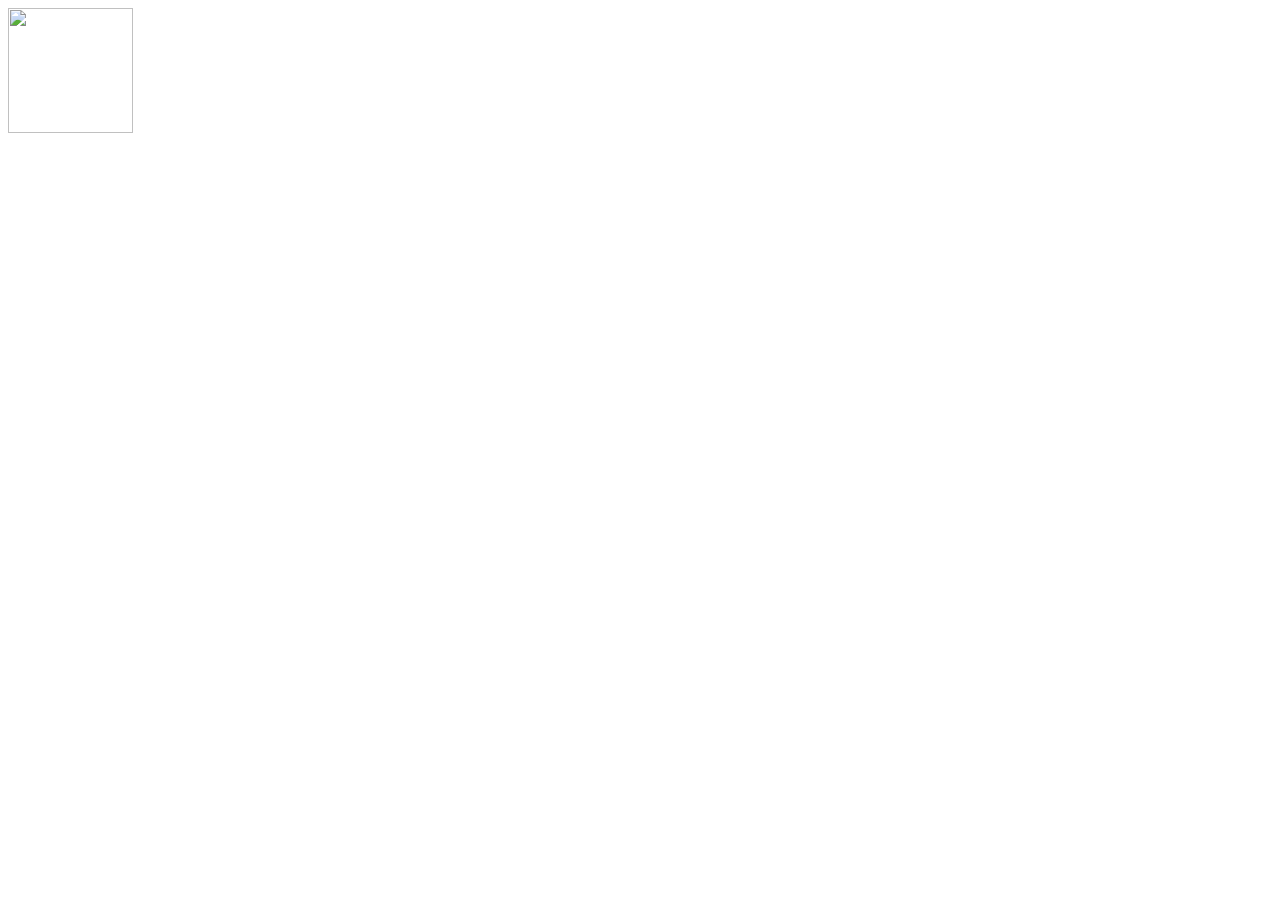
==== index.html @ c19b468d "first update" ====
<!DOCTYPE html>
<html lang="en">
<head>
	<meta charset="UTF-8">
	<title>Project One - Homepage</title>
	<meta name="viewport" content="width=device-width">
	<link rel="shortcut icon" href="favicon.ico" type="image/x-icon">
	<link rel="icon" href="favicon.ico" type="image/x-icon">
	<!-- meyer-reset is a special css library that overrides all the ugle default css styles that come with html5 -->
	<link rel="stylesheet" href="https://cdnjs.cloudflare.com/ajax/libs/meyer-reset/2.0/reset.min.css">
	<link rel="stylesheet" href="css/style.css">
</head>

<body>

<a href="home.html"><img src="/Users/Kris/Documents/GitHub/project-two-template/images/logo.png" style="width:125px;height:125px;"></a>

</body>
</html>
---- css/style.css ----
body { 
	font-family: 'Montserrat', sans-serif;
	font-size: 16px;
	 }

p {
	font-weight: 300;
}

ul {
	padding: 20px 20px 20px 20px;
	line-height: 20px;
}

/*GRID*/


.parent {
display: grid;
grid-template-columns: repeat(4, 1fr);
grid-template-rows: repeat(3, 1fr);
grid-column-gap: 0px;
grid-row-gap: 0px;
}

.div1 { 
	grid-column: 1 / span 2;
  	grid-row: 1 / span 3;
	background-color: lime;
}

.div2 { 
  	grid-row: 1 / span 2;
  	grid-column: 2 / span 1;
  }


.div3 { grid-area: 1 / 3 / 2 / 4; }
.div4 { grid-area: 1 / 4 / 2 / 5; }
.div5 { grid-area: 2 / 1 / 3 / 2; }
.div6 { grid-area: 2 / 2 / 3 / 3; }
.div7 { grid-area: 2 / 3 / 3 / 4; }
.div8 { grid-area: 2 / 4 / 3 / 5; }
.div9 { grid-area: 3 / 1 / 4 / 2; }
.div10 { grid-area: 3 / 2 / 4 / 3; }
.div11 { grid-area: 3 / 3 / 4 / 4; }
.div12 { grid-area: 3 / 4 / 4 / 5; }




.div3 img {
	position: center;
}


/*MEDIA QUERIES*/

@media only screen and (min-width: 768px) {
	body {
}
}

@media only screen and (min-width: 1024px) {
	body {
}
}

@media only screen and (min-width: 1200px) {
	body {
}
}
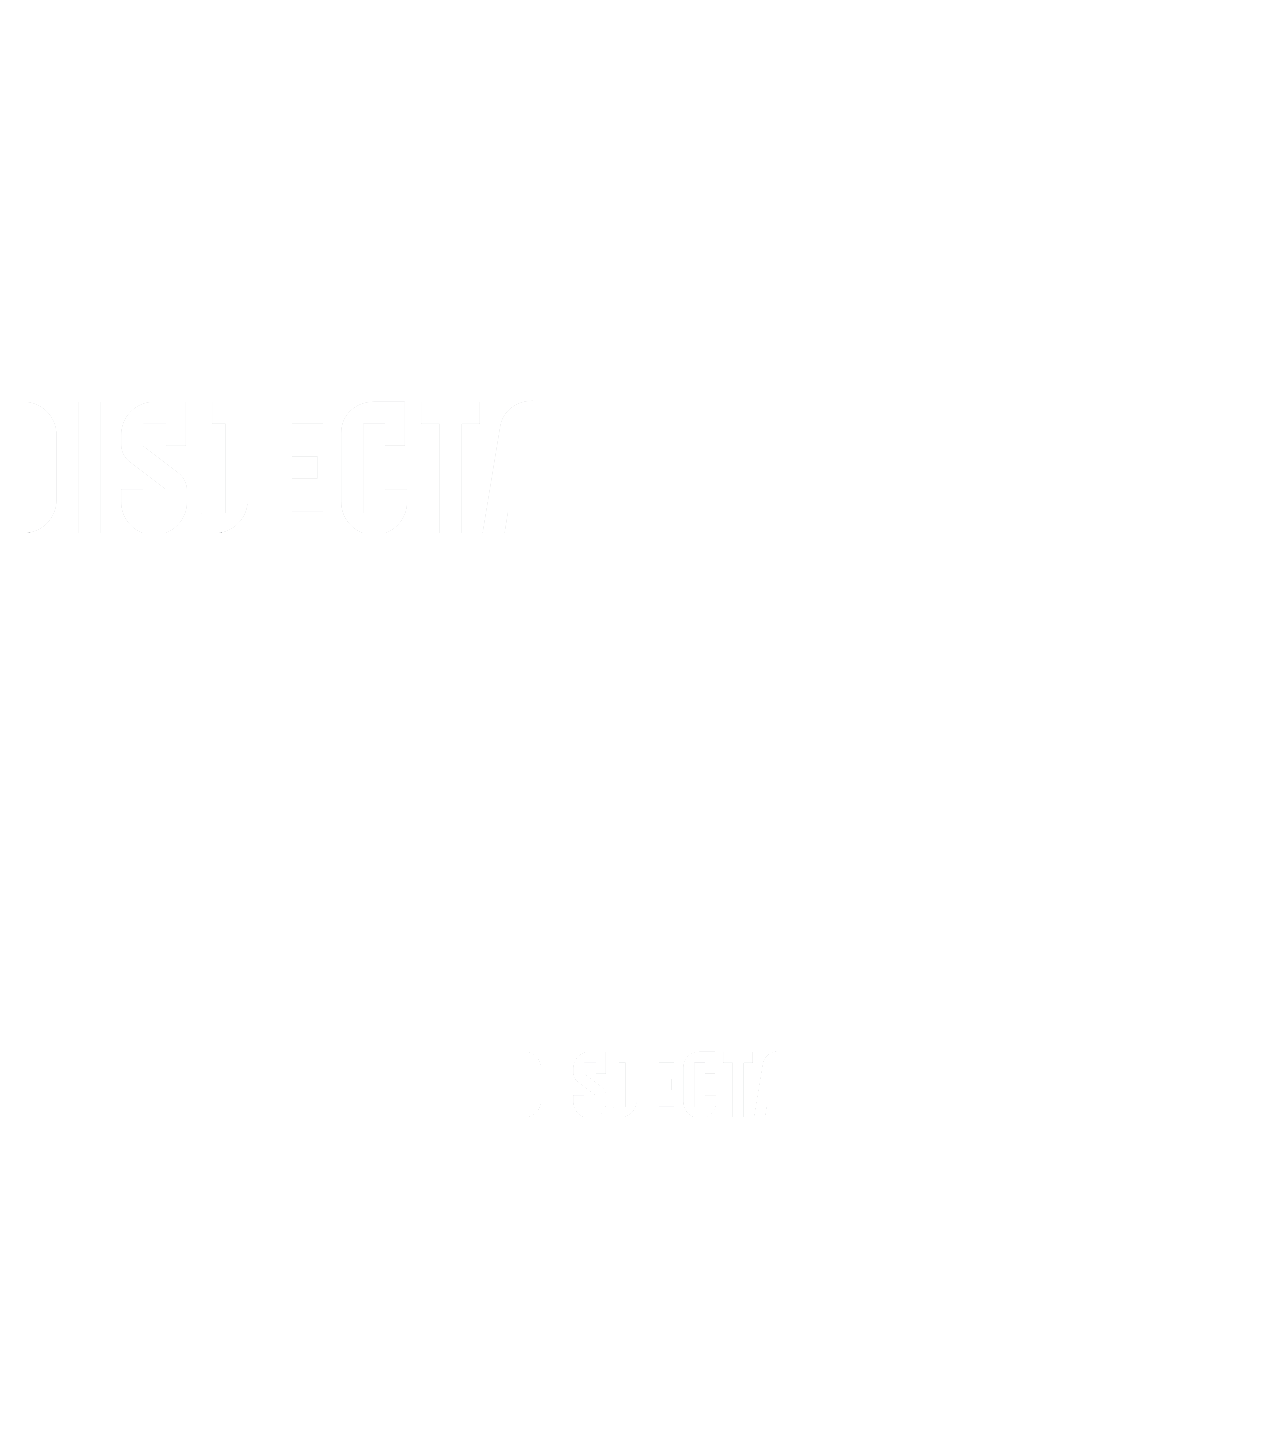
==== commit 678b73b7: "Update 11/18/2019" ====
--- a/index.html
+++ b/index.html
@@ -2,18 +2,24 @@
 <html lang="en">
 <head>
 	<meta charset="UTF-8">
-	<title>Project One - Homepage</title>
+	<title>Disjecta</title>
 	<meta name="viewport" content="width=device-width">
 	<link rel="shortcut icon" href="favicon.ico" type="image/x-icon">
 	<link rel="icon" href="favicon.ico" type="image/x-icon">
 	<!-- meyer-reset is a special css library that overrides all the ugle default css styles that come with html5 -->
 	<link rel="stylesheet" href="https://cdnjs.cloudflare.com/ajax/libs/meyer-reset/2.0/reset.min.css">
 	<link rel="stylesheet" href="css/style.css">
+	<!-- p5.js -->
+	<script src="p5.js"></script>
 </head>
 
 <body>
 
-<a href="home.html"><img src="/Users/Kris/Documents/GitHub/project-two-template/images/logo.png" style="width:125px;height:125px;"></a>
+<a href="home.html">
+	<img src="/images/logo_white.png"></a> 
+
+ <script src="sketch.js"></script>
+
 
 </body>
-</html>+</html>
--- a/css/style.css
+++ b/css/style.css
@@ -1,57 +1,128 @@
 body { 
 	font-family: 'Montserrat', sans-serif;
-	font-size: 16px;
+	font-size: 14px;
 	 }
+
+
+h1 {
+	font-size: 32px;
+	font-weight: 300;
+	padding-left: 25px;
+	padding-right: 80px;
+	padding-top: 60px;
+	line-height: 40px;
+}
+
+
+h2 {
+	font-size: 18px;
+	font-weight: 400;
+	padding: 10px 0px 10px 0px;
+}
+
+.div12 h2 {
+	padding: 50px 0px 0px 30px;
+}
+
 
 p {
 	font-weight: 300;
+	line-height: 20px;
+	padding-right: 110px;
+	padding-left: 30px;
+}
+
+
+.div12 p {
+	padding-top: 30px;
 }
 
 ul {
-	padding: 20px 20px 20px 20px;
-	line-height: 20px;
+	padding: 20px 20px 20px 70px;
+	line-height: 26px;
+}
+
+.main-image {
+	margin-top: -45px;
 }
 
 /*GRID*/
-
 
 .parent {
 display: grid;
 grid-template-columns: repeat(4, 1fr);
 grid-template-rows: repeat(3, 1fr);
 grid-column-gap: 0px;
-grid-row-gap: 0px;
+grid-row-gap: 0px;`
+max-width: 100%;
+height: 100vw;
 }
 
-.div1 { 
+ .div1 { 
 	grid-column: 1 / span 2;
   	grid-row: 1 / span 3;
 	background-color: lime;
+
+	-webkit-animation-name: example; /* Safari 4.0 - 8.0 */
+  	-webkit-animation-duration: 6s; /* Safari 4.0 - 8.0 */
+  	animation-name: example;
+  	animation-duration: 4s;
 }
 
-.div2 { 
+/* Safari 4.0 - 8.0 */
+	@-webkit-keyframes example {
+  	from {background-color: blue;}
+  	to {background-color: lime}
+}
+
+/* Standard syntax */
+	@keyframes example {
+ 	from {background-color: blue;}
+  	to {background-color: lime;}
+}
+
+
+.div2 { 	
+	grid-column: 2 / span 1;
   	grid-row: 1 / span 2;
-  	grid-column: 2 / span 1;
   }
 
 
+.logo {
+	padding-left: -25px;
+}
+
+.div2 { grid-area: 1 / 3 / 2 / 2;  }
+
+
 .div3 { grid-area: 1 / 3 / 2 / 4; }
+
+
+
 .div4 { grid-area: 1 / 4 / 2 / 5; }
 .div5 { grid-area: 2 / 1 / 3 / 2; }
 .div6 { grid-area: 2 / 2 / 3 / 3; }
-.div7 { grid-area: 2 / 3 / 3 / 4; }
-.div8 { grid-area: 2 / 4 / 3 / 5; }
+
+
+.div7 { 
+	grid-column: 3 / 5;
+}
+
+.div7 img {
+	width: 100%;
+}
+
 .div9 { grid-area: 3 / 1 / 4 / 2; }
 .div10 { grid-area: 3 / 2 / 4 / 3; }
+
+.div11 img {
+	margin-left: -35px;
+}
+
 .div11 { grid-area: 3 / 3 / 4 / 4; }
 .div12 { grid-area: 3 / 4 / 4 / 5; }
 
 
-
-
-.div3 img {
-	position: center;
-}
 
 
 /*MEDIA QUERIES*/
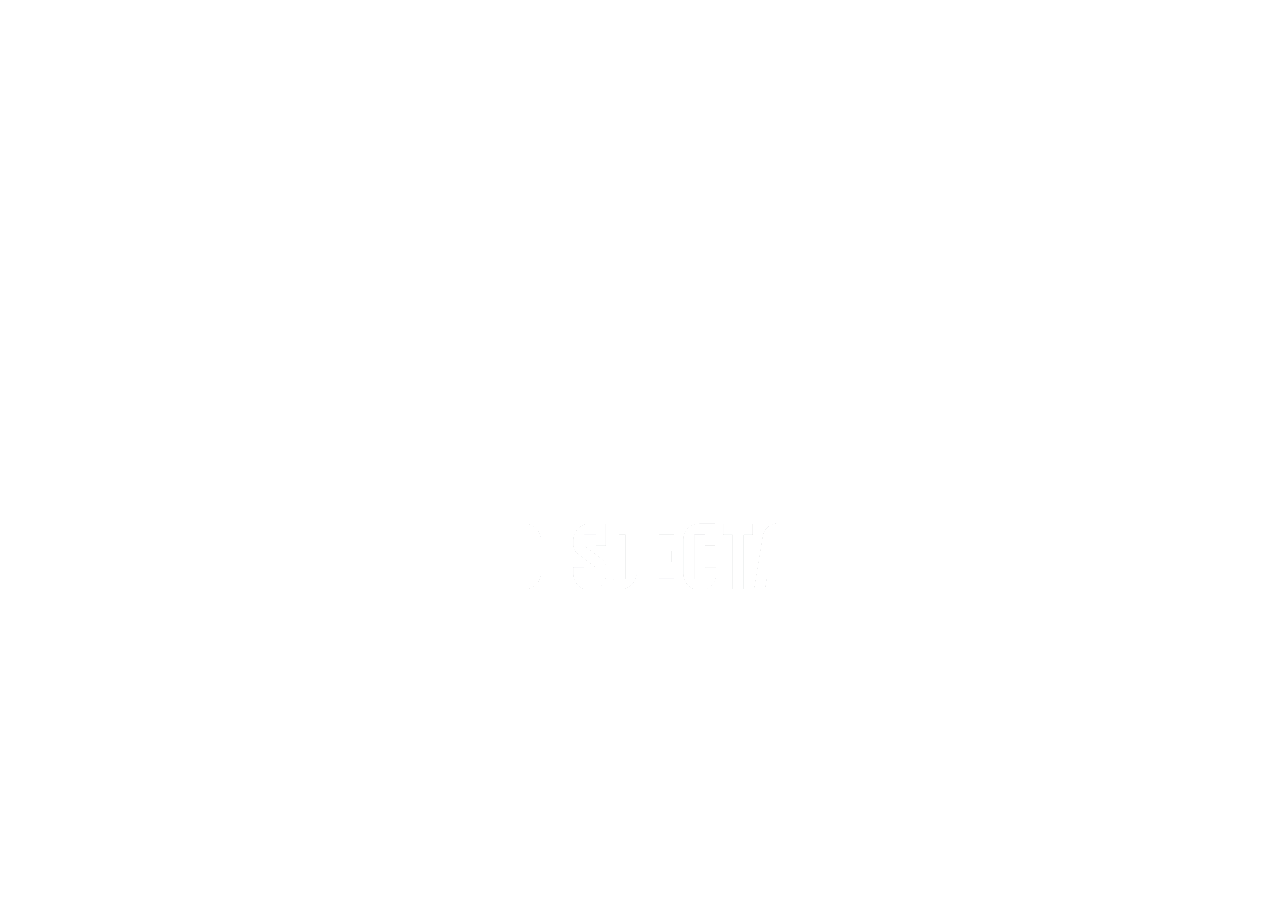
==== commit 0fe09139: "Update 11/19/2019" ====
--- a/index.html
+++ b/index.html
@@ -15,9 +15,6 @@
 
 <body>
 
-<a href="home.html">
-	<img src="/images/logo_white.png"></a> 
-
  <script src="sketch.js"></script>
 
 
--- a/css/style.css
+++ b/css/style.css
@@ -1,6 +1,11 @@
+* {
+    box-sizing: border-box;
+}
+
 body { 
 	font-family: 'Montserrat', sans-serif;
 	font-size: 14px;
+	overflow-x: hidden;
 	 }
 
 
@@ -56,6 +61,9 @@
 grid-row-gap: 0px;`
 max-width: 100%;
 height: 100vw;
+ overflow: hidden;
+    backface-visibility: hidden;
+    will-change: overflow;
 }
 
  .div1 { 
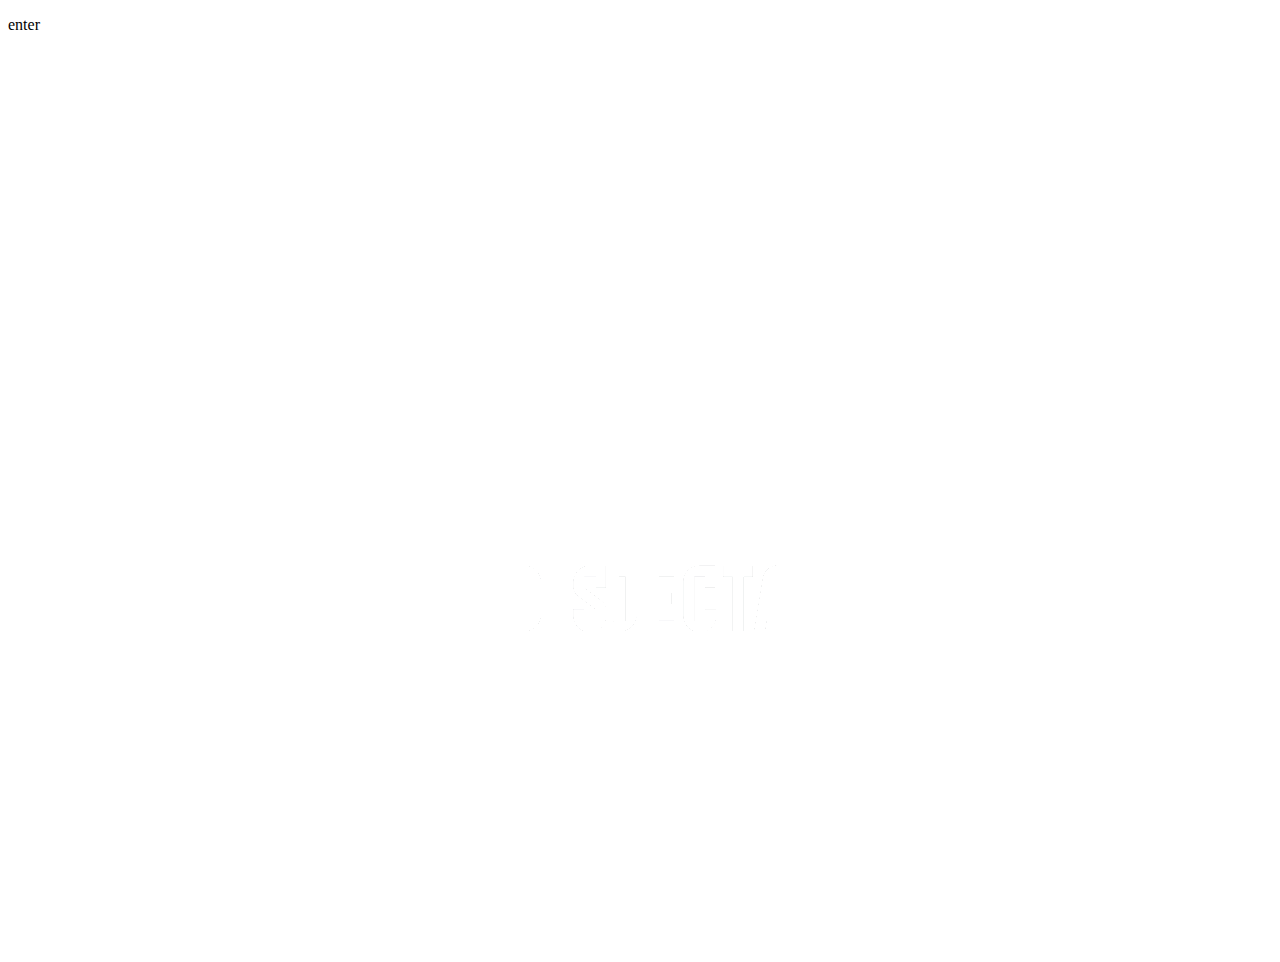
==== commit db56d506: "Update 11.24.19 7:24pm" ====
--- a/index.html
+++ b/index.html
@@ -16,6 +16,7 @@
 <body>
 
  <script src="sketch.js"></script>
+ <p>enter</p>
 
 
 </body>
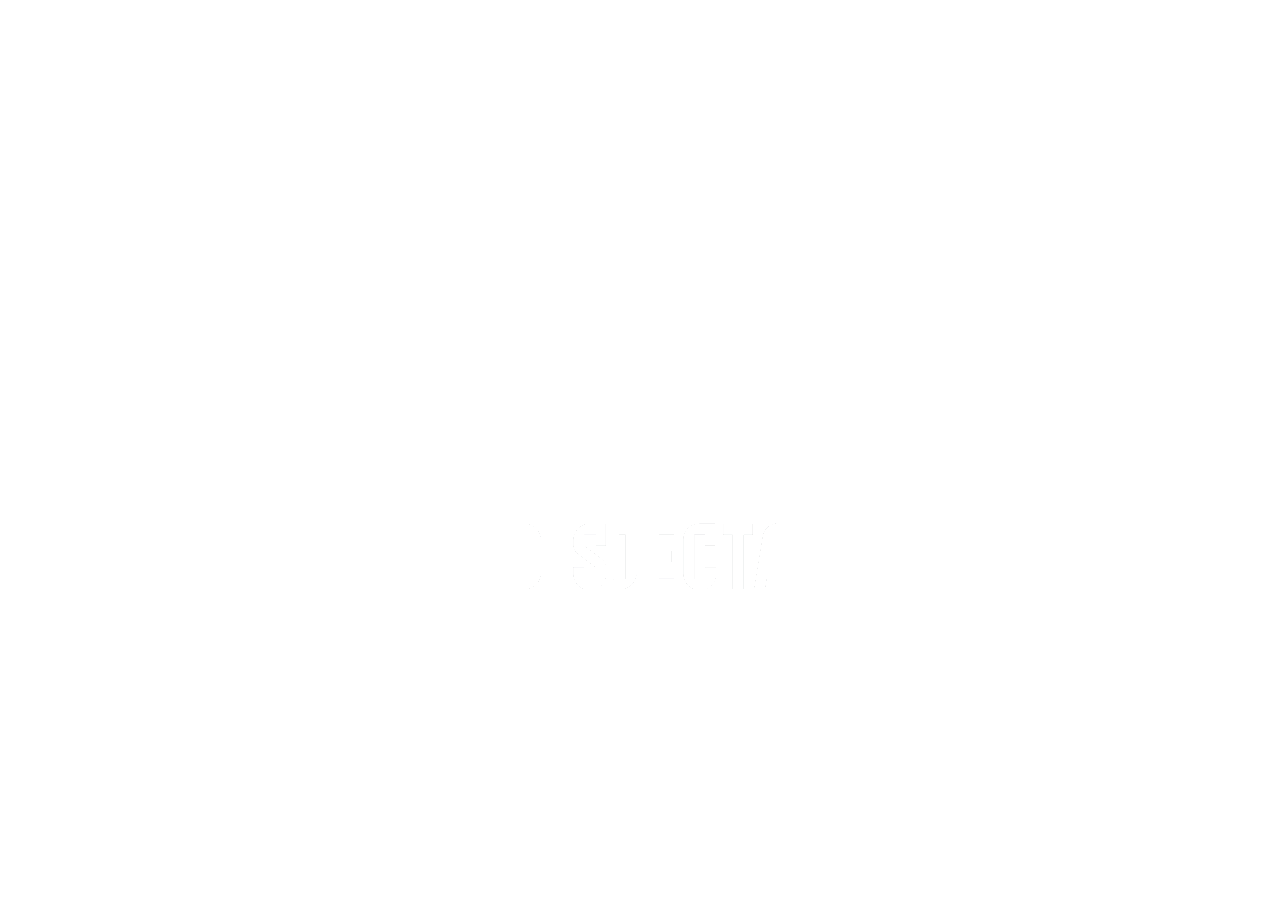
==== commit 2ca82e4a: "Update 11.24.19 9:20pm" ====
--- a/index.html
+++ b/index.html
@@ -16,7 +16,6 @@
 <body>
 
  <script src="sketch.js"></script>
- <p>enter</p>
 
 
 </body>
